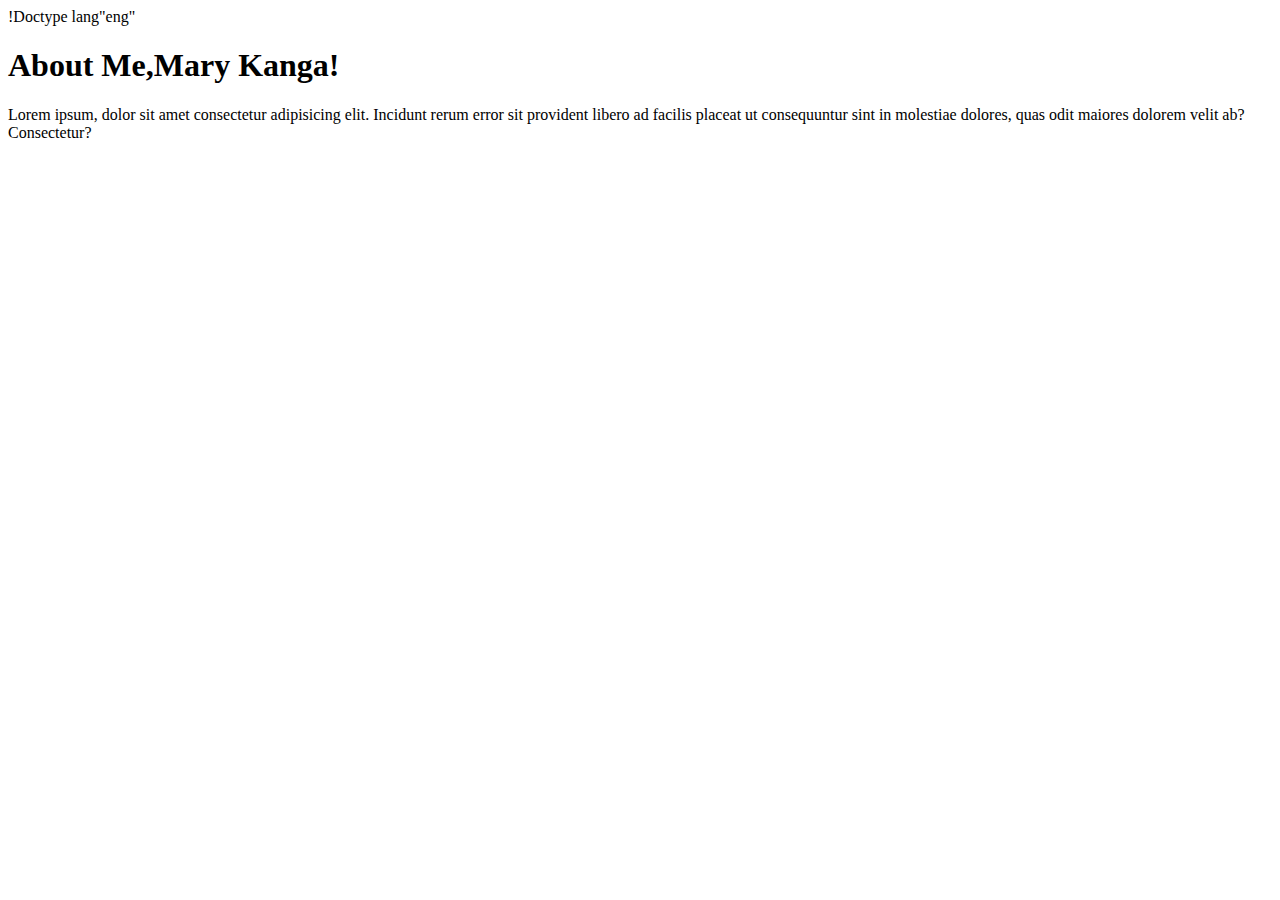
==== About Me Page.html @ 9f526754 "added paragraph" ====
!Doctype <html>
</html> lang"eng"
<head>
    <h1>About Me,Mary Kanga!</h1>
    <nav></nav>
    <P>Lorem ipsum, dolor sit amet consectetur adipisicing elit. Incidunt rerum error sit provident libero ad facilis placeat ut consequuntur sint in molestiae dolores, quas odit maiores dolorem velit ab? Consectetur?</P>
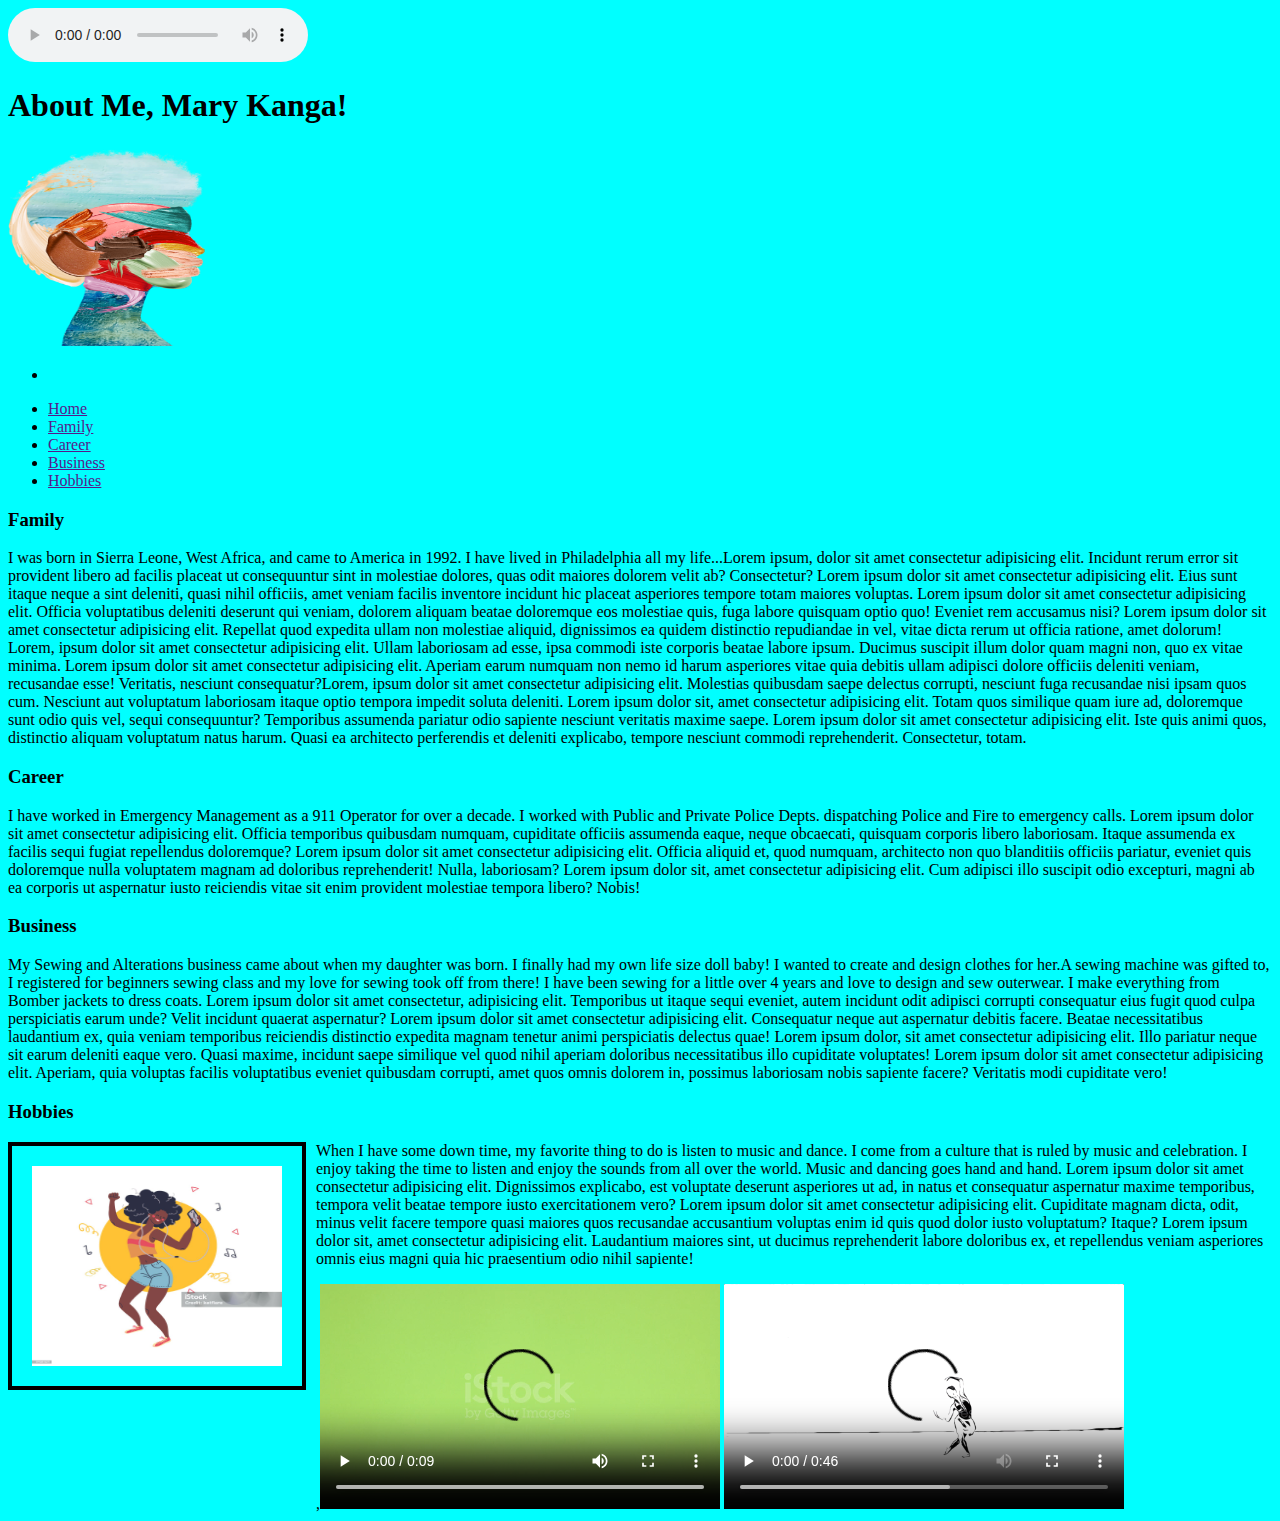
==== commit fdeb3a81: "added read more button" ====
--- a/About Me Page.html
+++ b/About Me Page.html
@@ -1,6 +1,70 @@
-!Doctype <html>
-</html> lang"eng"
+<!Doctype html>
+<html lang="eng">
 <head>
-    <h1>About Me,Mary Kanga!</h1>
-    <nav></nav>
-    <P>Lorem ipsum, dolor sit amet consectetur adipisicing elit. Incidunt rerum error sit provident libero ad facilis placeat ut consequuntur sint in molestiae dolores, quas odit maiores dolorem velit ab? Consectetur?</P>+    <style> 
+    body{background-color:aqua}
+    </style>
+    <meta name="viewport" content="width=device-width, initial-scale=1" />
+    </head>
+    
+    <body>
+        <audio controls autoplay loop src="good-night-160166.mp3"></audio>
+
+    <header>
+    <h1>About Me, Mary Kanga!</h1>    
+    <img src="black-woman-6812834_1280.png" height="200px" width="200px">
+    </header>    
+    <nav>
+        
+    <ul>
+        <li><a class="active"href=1,2,3,4,5><nav></a></li>
+        
+    <li><a href="">Home</a></li>
+        
+    <li><a href="">Family</a></li>
+        
+    <li><a href="">Career</a></li>
+
+    <li><a href="">Business</a></li>
+        
+    <li><a href="">Hobbies</a></li>
+        
+    </ul>
+        
+    </nav>
+    </body>    
+
+    </header>
+    <h3> Family</h3>
+    <P>I was born in Sierra Leone, West Africa, and came to America in 1992. I have lived in Philadelphia all my life...Lorem ipsum, dolor sit amet consectetur adipisicing elit. Incidunt rerum error sit provident libero ad facilis placeat ut consequuntur sint in molestiae dolores, quas odit maiores dolorem velit ab? Consectetur?
+    Lorem ipsum dolor sit amet consectetur adipisicing elit. Eius sunt itaque neque a sint deleniti, quasi nihil officiis, amet veniam facilis inventore incidunt hic placeat asperiores tempore totam maiores voluptas. Lorem ipsum dolor sit amet consectetur adipisicing elit. Officia voluptatibus deleniti deserunt qui veniam, dolorem aliquam beatae doloremque eos molestiae quis, fuga labore quisquam optio quo! Eveniet rem accusamus nisi?
+    Lorem ipsum dolor sit amet consectetur adipisicing elit. Repellat quod expedita ullam non molestiae aliquid, dignissimos ea quidem distinctio repudiandae in vel, vitae dicta rerum ut officia ratione, amet dolorum!
+    Lorem, ipsum dolor sit amet consectetur adipisicing elit. Ullam laboriosam ad esse, ipsa commodi iste corporis beatae labore ipsum. Ducimus suscipit illum dolor quam magni non, quo ex vitae minima.
+    Lorem ipsum dolor sit amet consectetur adipisicing elit. Aperiam earum numquam non nemo id harum asperiores vitae quia debitis ullam adipisci dolore officiis deleniti veniam, recusandae esse! Veritatis, nesciunt consequatur?Lorem, ipsum dolor sit amet consectetur adipisicing elit. Molestias quibusdam saepe delectus corrupti, nesciunt fuga recusandae nisi ipsam quos cum. Nesciunt aut voluptatum laboriosam itaque optio tempora impedit soluta deleniti. Lorem ipsum dolor sit, amet consectetur adipisicing elit. Totam quos similique quam iure ad, doloremque sunt odio quis vel, sequi consequuntur? Temporibus assumenda pariatur odio sapiente nesciunt veritatis maxime saepe. Lorem ipsum dolor sit amet consectetur adipisicing elit. Iste quis animi quos, distinctio aliquam voluptatum natus harum. Quasi ea architecto perferendis et deleniti explicabo, tempore nesciunt commodi reprehenderit. Consectetur, totam.</p>
+    
+    <header></header> 
+    <h3> Career</h3>
+    <p>I have worked in Emergency Management as a 911 Operator for over a decade. I worked with Public and Private Police Depts. dispatching Police and Fire to emergency calls. Lorem ipsum dolor sit amet consectetur adipisicing elit. Officia temporibus quibusdam numquam, cupiditate officiis assumenda eaque, neque obcaecati, quisquam corporis libero laboriosam. Itaque assumenda ex facilis sequi fugiat repellendus doloremque?
+        Lorem ipsum dolor sit amet consectetur adipisicing elit. Officia aliquid et, quod numquam, architecto non quo blanditiis officiis pariatur, eveniet quis doloremque nulla voluptatem magnam ad doloribus reprehenderit! Nulla, laboriosam?
+        Lorem ipsum dolor sit, amet consectetur adipisicing elit. Cum adipisci illo suscipit odio excepturi, magni ab ea corporis ut aspernatur iusto reiciendis vitae sit enim provident molestiae tempora libero? Nobis!
+        
+        <h3> Business</h3>
+        <p> My Sewing and Alterations business came about when my daughter was born. I finally had my own life size doll baby! I wanted to create and design clothes for her.A sewing machine was gifted to, I registered for beginners sewing class and my love for sewing took off from there! I have been sewing for a little over 4 years and love to design and sew outerwear. I make everything from Bomber jackets to dress coats. Lorem ipsum dolor sit amet consectetur, adipisicing elit. Temporibus ut itaque sequi eveniet, autem incidunt odit adipisci corrupti consequatur eius fugit quod culpa perspiciatis earum unde? Velit incidunt quaerat aspernatur?
+            Lorem ipsum dolor sit amet consectetur adipisicing elit. Consequatur neque aut aspernatur debitis facere. Beatae necessitatibus laudantium ex, quia veniam temporibus reiciendis distinctio expedita magnam tenetur animi perspiciatis delectus quae!
+            Lorem ipsum dolor, sit amet consectetur adipisicing elit. Illo pariatur neque sit earum deleniti eaque vero. Quasi maxime, incidunt saepe similique vel quod nihil aperiam doloribus necessitatibus illo cupiditate voluptates!
+            Lorem ipsum dolor sit amet consectetur adipisicing elit. Aperiam, quia voluptas facilis voluptatibus eveniet quibusdam corrupti, amet quos omnis dolorem in, possimus laboriosam nobis sapiente facere? Veritatis modi cupiditate vero!
+            
+    </p> 
+    <h3>Hobbies</h3>
+
+    <image src="dancing girl.jpg" width="200" height="200"
+    alt="dancing girl.jpg " title="Hobbies"
+    style= "float: left; margin-right: 10px; margin-bottom:5px; width: 250px;
+    border: solid black 4px; padding: 20px"; /> 
+
+    <p> When I have some down time, my favorite thing to do is listen to music and dance. I come from a culture that is ruled by music and celebration. I enjoy taking the time to listen and enjoy the sounds from all over the world. Music and dancing goes hand and hand. Lorem ipsum dolor sit amet consectetur adipisicing elit. Dignissimos explicabo, est voluptate deserunt asperiores ut ad, in natus et consequatur aspernatur maxime temporibus, tempora velit beatae tempore iusto exercitationem vero?
+        Lorem ipsum dolor sit amet consectetur adipisicing elit. Cupiditate magnam dicta, odit, minus velit facere tempore quasi maiores quos recusandae accusantium voluptas enim id quis quod dolor iusto voluptatum? Itaque?
+    Lorem ipsum dolor sit, amet consectetur adipisicing elit. Laudantium maiores sint, ut ducimus reprehenderit labore doloribus ex, et repellendus veniam asperiores omnis eius magni quia hic praesentium odio nihil sapiente! </p>
+   ,<video src="istockphoto-1201653747-640_adpp_issew.mp4" width="400" controls autoplay loop></video> 
+   <video src="istockphoto-1389340826-640_adpp_is.mp4" width="400" controls autoplay loop></video>
+   </html>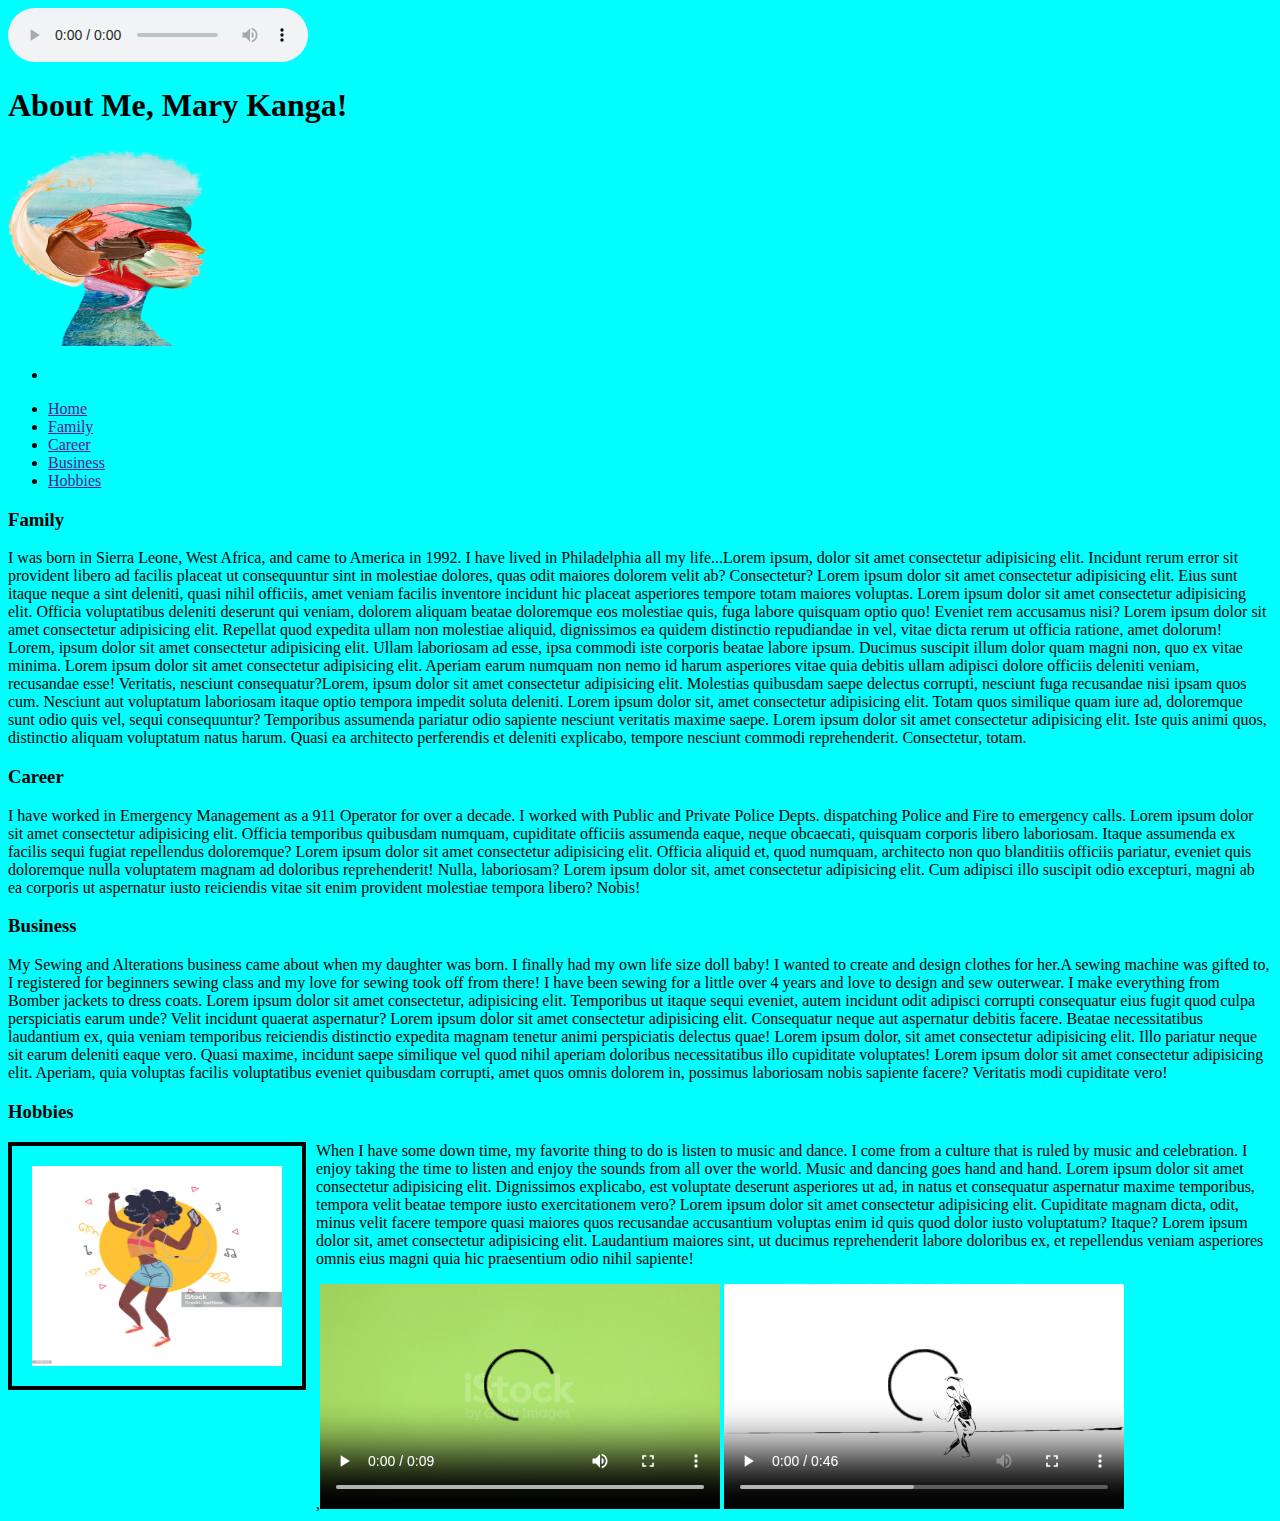
==== commit e26ef001: "added p tags" ====
--- a/About Me Page.html
+++ b/About Me Page.html
@@ -32,22 +32,25 @@
     </ul>
         
     </nav>
-    </body>    
 
     </header>
     <h3> Family</h3>
+   
     <P>I was born in Sierra Leone, West Africa, and came to America in 1992. I have lived in Philadelphia all my life...Lorem ipsum, dolor sit amet consectetur adipisicing elit. Incidunt rerum error sit provident libero ad facilis placeat ut consequuntur sint in molestiae dolores, quas odit maiores dolorem velit ab? Consectetur?
     Lorem ipsum dolor sit amet consectetur adipisicing elit. Eius sunt itaque neque a sint deleniti, quasi nihil officiis, amet veniam facilis inventore incidunt hic placeat asperiores tempore totam maiores voluptas. Lorem ipsum dolor sit amet consectetur adipisicing elit. Officia voluptatibus deleniti deserunt qui veniam, dolorem aliquam beatae doloremque eos molestiae quis, fuga labore quisquam optio quo! Eveniet rem accusamus nisi?
     Lorem ipsum dolor sit amet consectetur adipisicing elit. Repellat quod expedita ullam non molestiae aliquid, dignissimos ea quidem distinctio repudiandae in vel, vitae dicta rerum ut officia ratione, amet dolorum!
     Lorem, ipsum dolor sit amet consectetur adipisicing elit. Ullam laboriosam ad esse, ipsa commodi iste corporis beatae labore ipsum. Ducimus suscipit illum dolor quam magni non, quo ex vitae minima.
     Lorem ipsum dolor sit amet consectetur adipisicing elit. Aperiam earum numquam non nemo id harum asperiores vitae quia debitis ullam adipisci dolore officiis deleniti veniam, recusandae esse! Veritatis, nesciunt consequatur?Lorem, ipsum dolor sit amet consectetur adipisicing elit. Molestias quibusdam saepe delectus corrupti, nesciunt fuga recusandae nisi ipsam quos cum. Nesciunt aut voluptatum laboriosam itaque optio tempora impedit soluta deleniti. Lorem ipsum dolor sit, amet consectetur adipisicing elit. Totam quos similique quam iure ad, doloremque sunt odio quis vel, sequi consequuntur? Temporibus assumenda pariatur odio sapiente nesciunt veritatis maxime saepe. Lorem ipsum dolor sit amet consectetur adipisicing elit. Iste quis animi quos, distinctio aliquam voluptatum natus harum. Quasi ea architecto perferendis et deleniti explicabo, tempore nesciunt commodi reprehenderit. Consectetur, totam.</p>
+    </p>
+
+    </header> 
+    <h3> Career</h3>
     
-    <header></header> 
-    <h3> Career</h3>
     <p>I have worked in Emergency Management as a 911 Operator for over a decade. I worked with Public and Private Police Depts. dispatching Police and Fire to emergency calls. Lorem ipsum dolor sit amet consectetur adipisicing elit. Officia temporibus quibusdam numquam, cupiditate officiis assumenda eaque, neque obcaecati, quisquam corporis libero laboriosam. Itaque assumenda ex facilis sequi fugiat repellendus doloremque?
         Lorem ipsum dolor sit amet consectetur adipisicing elit. Officia aliquid et, quod numquam, architecto non quo blanditiis officiis pariatur, eveniet quis doloremque nulla voluptatem magnam ad doloribus reprehenderit! Nulla, laboriosam?
         Lorem ipsum dolor sit, amet consectetur adipisicing elit. Cum adipisci illo suscipit odio excepturi, magni ab ea corporis ut aspernatur iusto reiciendis vitae sit enim provident molestiae tempora libero? Nobis!
-        
+     
+    </p>   
         <h3> Business</h3>
         <p> My Sewing and Alterations business came about when my daughter was born. I finally had my own life size doll baby! I wanted to create and design clothes for her.A sewing machine was gifted to, I registered for beginners sewing class and my love for sewing took off from there! I have been sewing for a little over 4 years and love to design and sew outerwear. I make everything from Bomber jackets to dress coats. Lorem ipsum dolor sit amet consectetur, adipisicing elit. Temporibus ut itaque sequi eveniet, autem incidunt odit adipisci corrupti consequatur eius fugit quod culpa perspiciatis earum unde? Velit incidunt quaerat aspernatur?
             Lorem ipsum dolor sit amet consectetur adipisicing elit. Consequatur neque aut aspernatur debitis facere. Beatae necessitatibus laudantium ex, quia veniam temporibus reiciendis distinctio expedita magnam tenetur animi perspiciatis delectus quae!
@@ -67,4 +70,5 @@
     Lorem ipsum dolor sit, amet consectetur adipisicing elit. Laudantium maiores sint, ut ducimus reprehenderit labore doloribus ex, et repellendus veniam asperiores omnis eius magni quia hic praesentium odio nihil sapiente! </p>
    ,<video src="istockphoto-1201653747-640_adpp_issew.mp4" width="400" controls autoplay loop></video> 
    <video src="istockphoto-1389340826-640_adpp_is.mp4" width="400" controls autoplay loop></video>
+    </body>
    </html>